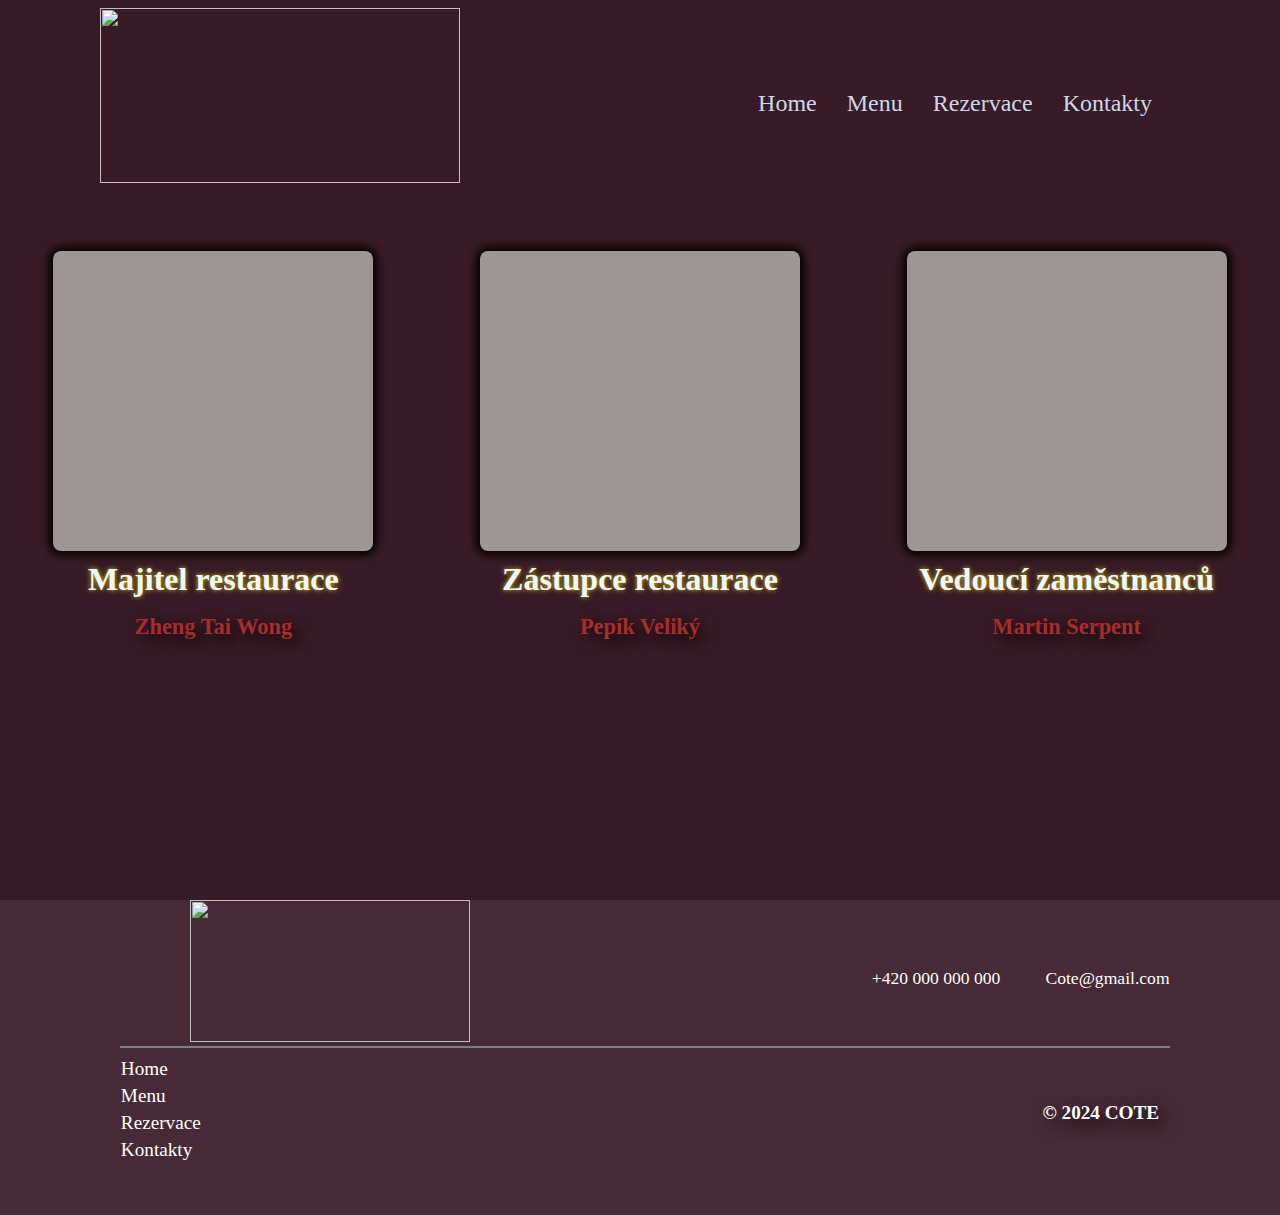
==== 1.web/kontakty.html @ 4a7d72e9 "initial commit" ====
<!DOCTYPE html>
<html lang="en">
<head>
    <meta charset="UTF-8">
    <meta name="viewport" content="width=device-width, initial-scale=1.0">
    <title>Kontakty</title>
    <link rel="stylesheet" href="kontakty.css">
    <link rel="icon" href="Images/kocka2.png">
    <script src="https://kit.fontawesome.com/424b2e3282.js" crossorigin="anonymous"></script>
</head>
<body>

    <div class="Contacts_background">

        <header>

            <div>

                <a href="index.html">
    
                    <img src="Images/kocka.png" alt=""> 
    
                </a>
    
            </div>            

            <nav class="navbar">

                <a href="index.html" class="buttony">Home</a>
                <a href="menu.html" class="buttony">Menu</a>
                <a href="rezervace.html" class="buttony">Rezervace</a>
                <a href="kontakty.html" class="buttony">Kontakty</a>
    
            </nav>

        </header>

        <div class="Vedoucí_restaurace">

            <div class="Vedoucí_1">

                <div class="Fotka_V1">

                    <img src="" alt="">

                </div>

                <div class="Informace_1">

                    <h1>Majitel restaurace</h1>

                    <h3>Zheng Tai Wong</h3>

                </div>

            </div>

            <div class="Vedoucí_2">

                <div class="Fotka_V2">

                    <img src="" alt="">

                </div>

                <div class="Informace_2">

                    <h1>Zástupce restaurace</h1>

                    <h3>Pepík Veliký</h3>

                </div>

            </div>

            <div class="Vedoucí_3">

                <div class="Fotka_V3">

                    <img src="" alt="">

                </div>

                <div class="Informace_3">

                    <h1>Vedoucí zaměstnanců</h1>

                    <h3>Martin Serpent</h3>

                </div>

            </div>

        </div>

    </div>

    <div class="Footer_Konec">

        <div class="Footer_Konec_2">

            <div class="Kocka_btn" id="Kocka_Btn">

                <a href="index.html">

                    <img src="Images/kocka.png" alt="">

                </a>

            </div>

            <div class="Socials">

                <div class="Socials_2">

                    <a href="https://www.instagram.com/" target="_blank" class="icon">

                        <i class="fa-brands fa-instagram"></i>

                    </a>

                    <a href="https://www.facebook.com/groups/998244620256531/media/" target="_blank" class="icon">

                        <i class="fa-brands fa-facebook"></i>

                    </a>

                    <a href="https://x.com/home?lang=cs" target="_blank" class="icon">

                        <i class="fa-brands fa-square-x-twitter"></i>

                    </a>

                    <a href="https://www.youtube.com/" target="_blank" class="icon">

                        <i class="fa-brands fa-youtube"></i>

                    </a>

                    </div>

                    <div class="Cislo_Mail">

                    <p class="Kontakt_2"><i class="fa-solid fa-phone"></i>+420&nbsp;000&nbsp;000&nbsp;000</p>
                    <p class="Kontakt_2"><i class="fa-solid fa-envelope"></i>Cote@gmail.com</p>

                    </div>

            </div>

        </div>

        <div class="Konec">

            <div class="Konec_2">

                <span class="Menu_Footer"><a href="index.html">Home</a></span>
                <span class="Menu_Footer"><a href="menu.html">Menu</a></span>
                <span class="Menu_Footer"><a href="rezervace.html">Rezervace</a></span>
                <span class="Menu_Footer"><a href="kontakty.html">Kontakty</a></span>

            </div>

            <div class="">

                <h3 class="Copyright">©&nbsp;2024&nbsp;COTE</h3>

            </div>

        </div>

    </div>
    
</body>
</html>
---- 1.web/kontakty.css ----
*{
    margin: 0;
    padding: 0;
    box-sizing: border-box;
}
html{
    scroll-behavior: smooth;
}

.Contacts_background{
    width: 100%;
    min-height: 100vh;
    background-color: rgb(56, 27, 38);
}

header {
    width: 90%;
    height: 19vh;
    display: flex;
    justify-content: space-between;
    align-items: center;
}

header img {
    height: 175px;
    width: 360px;
    position: absolute;
    top: 8px;
    left: 100px;
    cursor: pointer;
}

.navbar {
    justify-content: space-around;
    gap: 30px;
    display: flex;
    align-items: center;
}

.buttony {
    color: rgb(200, 217, 232);
    text-decoration: none;
    font-size: 1.5em;
    margin-top: 35px;
    cursor: pointer;
    position: relative;
}

.buttony::after {
    content: "";
    background-color: rgb(186, 99, 99);
    position: absolute;
    bottom: -5px;
    left: 0;
    transition: 0.4s;
    height: 3px;
    width: 0;
}

.buttony:hover::after {
    width: 100%;
}

.Vedoucí_restaurace{
    display: flex;
    flex-direction: row;
    justify-content: space-around;
    align-items: center;
    position: relative;
    top: 80px;
}

.Fotka_V1, .Fotka_V2, .Fotka_V3{
    height: 300px;
    width: 320px;
    background-color: rgb(158, 149, 149);
    border-radius: 8px;
    box-shadow: 0px 0px 10px 4px black ;
    display: flex;
    flex-direction: column;
}

.Informace_1, .Informace_2, .Informace_3{
    text-align: center;
    color: aliceblue;
    margin-top: 10px;
}

h1{
    text-shadow: 0px 0px 5px rgb(219, 192, 15);
}

h3{
    margin-top: 16px;
    font-size: 1.4em;
    color: rgb(168, 44, 44);
    text-shadow: 6px 6px 15px black;

}

.Footer_Konec{
    width: 100%;
    height: 35vh;
    background-color: rgb(72, 42, 54);
}

.Kocka_btn img{
    height: 142px;
    width: 280px;
    margin-left: 120px;
    position: relative;
    left: -50px;
}

.Footer_Konec_2{
    display: flex;
    flex-direction: row;
    justify-content: space-between;
    align-items: center;
    border-bottom: 2px grey solid;
    margin-left: 120px;
    width: 82vw;
}

.Socials{
    display: flex;
    flex-direction: column;
    justify-content: center;
    align-items: center;
}

.Socials_2{
    display: flex;
    flex-direction: row;
    justify-content: center;
    align-items: center;
}

.Cislo_Mail{
    display: flex;
    flex-direction: row;
    gap: 10px;
}

.icon{
    margin-left: 20px;
    font-size: 1.9em;
    text-decoration: none;
}

.Kontakt_2{
    font-size: 1.1em;
    margin: 10px 0px 0px 30px;
    color: rgb(253, 253, 253);
}

.fa-instagram{
    color: rgb(153, 147, 147);
}

.fa-facebook{
    color: rgb(153, 147, 147);
}

.fa-square-x-twitter{
    color: rgb(153, 147, 147);
}

.fa-youtube{
    color: rgb(153, 147, 147);
}

.fa-instagram:hover{
    color: #c13584;
    transition: 0.5s;
}

.fa-facebook:hover{
    color:rgb(64, 64, 218);
    transition: 0.5s;
}

.fa-youtube:hover{
    color: rgb(198, 55, 55);
    transition: 0.5s;
}

.fa-square-x-twitter:hover{
    color: black;
    transition: 0.5s;
}

.Konec{
    display: flex;
    align-items: center;
    flex-direction: row;
    justify-content: center;
}

.Konec_2{
    display: flex;
    flex-direction: column;
    justify-content: center;
    width: 72%;
    margin-top: 5px;
}

.Konec_2 a {
    text-decoration: none;
    color: white;
    font-size: 1.2em;
}

.Konec_2 a:hover{
    color: #c73085;
    transition: 0.2s;
    letter-spacing: 0.1em;
}

.Menu_Footer{
    margin-top: 5px;
}

.Copyright{
    font-size: 1.2em;
    color: white;
}

.fa-envelope{
    font-size: 1em;
    color: rgb(205, 210, 214);
    text-decoration: none;
    margin-right: 5px;
}

.fa-phone{
    margin-right: 5px;
}
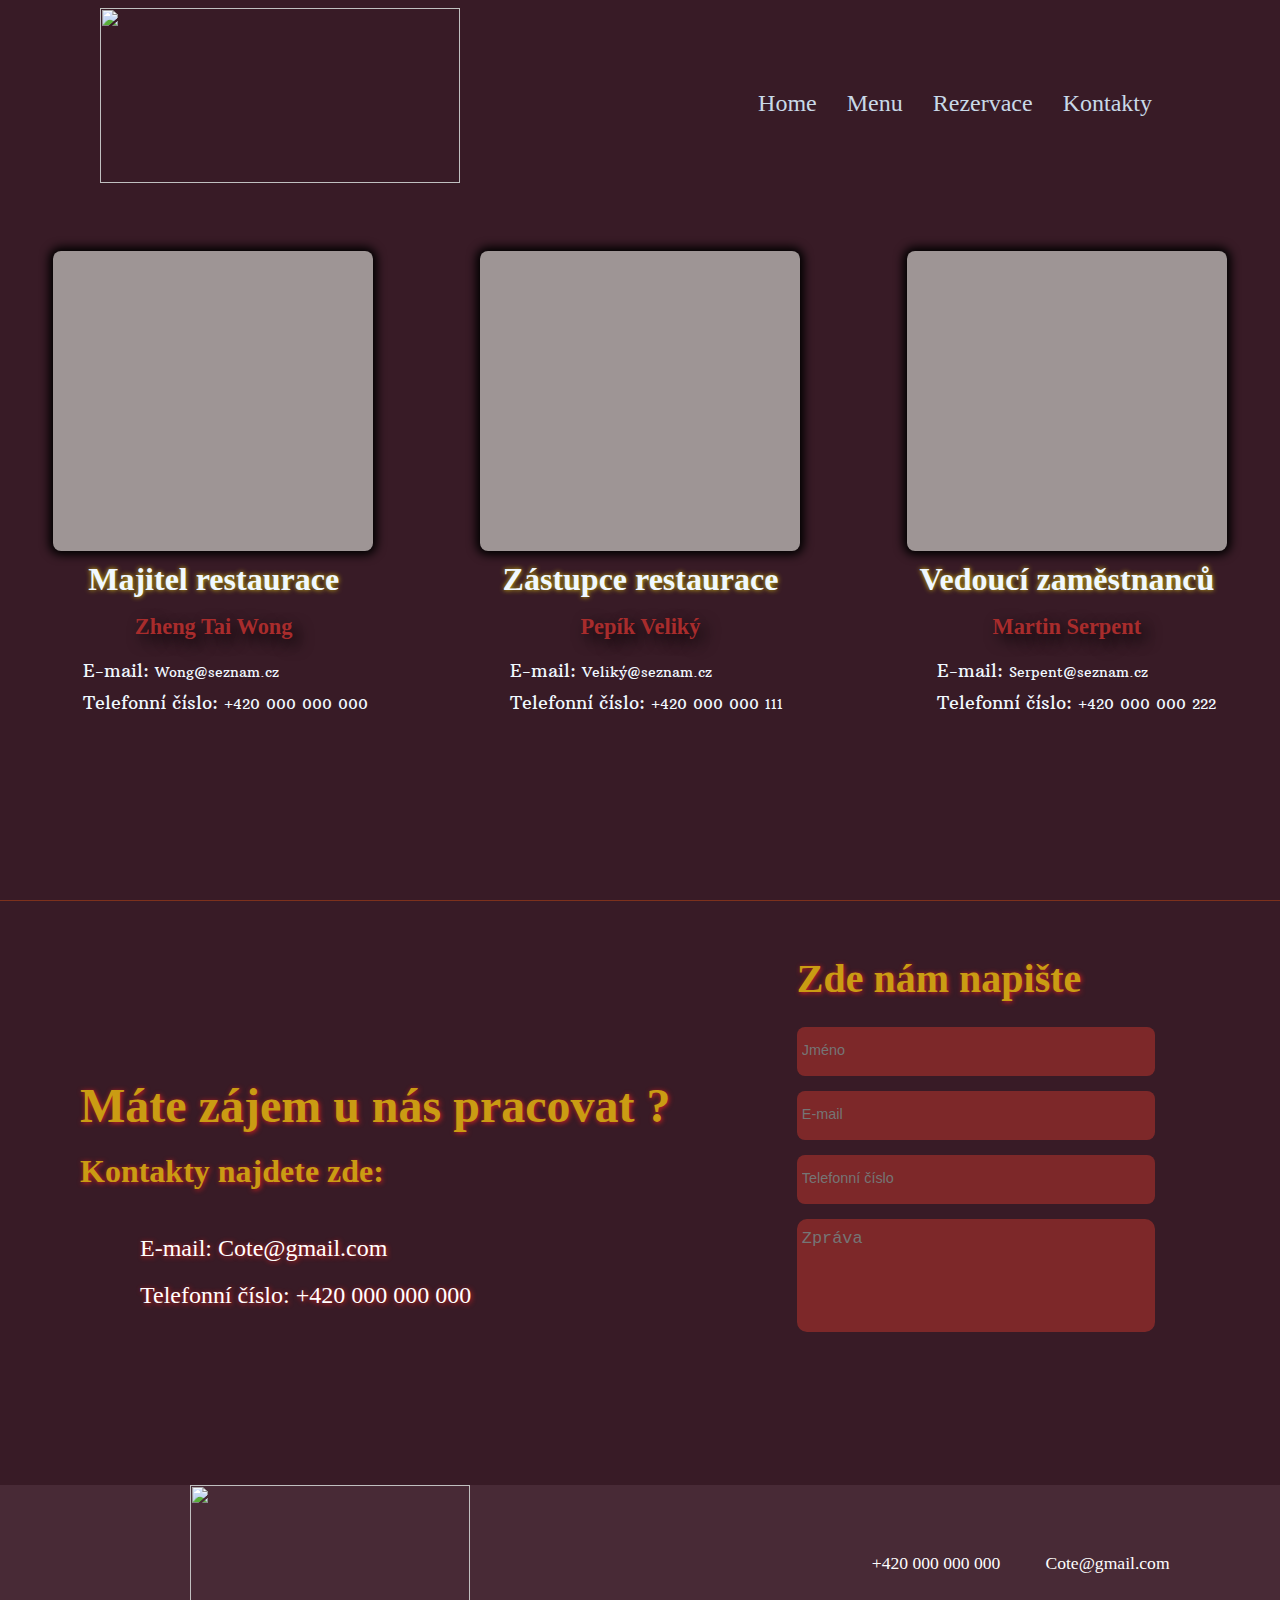
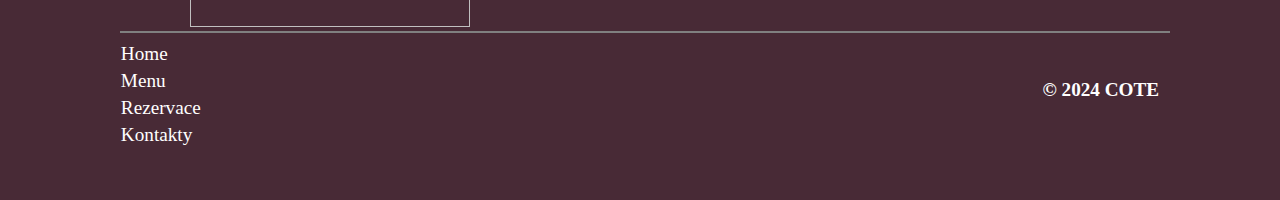
==== commit 0755eb4e: "change 3" ====
--- a/1.web/kontakty.html
+++ b/1.web/kontakty.html
@@ -47,9 +47,16 @@
 
                 <div class="Informace_1">
 
-                    <h1>Majitel restaurace</h1>
-
-                    <h3>Zheng Tai Wong</h3>
+                    <h1 class="Majitele">Majitel restaurace</h1>
+
+                    <h3 class="Zheng">Zheng Tai Wong</h3>
+
+                    <div class="Udaje">
+
+                        <p>E-mail: <span class="Udaje_2">Wong@seznam.cz</span></p>
+                        <p>Telefonní číslo: <span class="Udaje_2">+420&nbsp;000&nbsp;000&nbsp;000&nbsp;</span></p>
+
+                    </div>
 
                 </div>
 
@@ -65,9 +72,16 @@
 
                 <div class="Informace_2">
 
-                    <h1>Zástupce restaurace</h1>
-
-                    <h3>Pepík Veliký</h3>
+                    <h1 class="Majitele">Zástupce restaurace</h1>
+
+                    <h3 class="Pepík">Pepík Veliký</h3>
+
+                    <div class="Udaje">
+
+                        <p>E-mail: <span class="Udaje_2">Veliký@seznam.cz</span></p>
+                        <p>Telefonní číslo: <span class="Udaje_2">+420&nbsp;000&nbsp;000&nbsp;111&nbsp;</span></p>
+
+                    </div>
 
                 </div>
 
@@ -83,13 +97,59 @@
 
                 <div class="Informace_3">
 
-                    <h1>Vedoucí zaměstnanců</h1>
-
-                    <h3>Martin Serpent</h3>
-
-                </div>
-
-            </div>
+                    <h1 class="Majitele">Vedoucí zaměstnanců</h1>
+
+                    <h3 class="Martin">Martin Serpent</h3>
+
+                    <div class="Udaje">
+
+                        <p>E-mail: <span class="Udaje_2">Serpent@seznam.cz</span></p>
+                        <p>Telefonní číslo: <span class="Udaje_2">+420&nbsp;000&nbsp;000&nbsp;222</span></p>
+
+                    </div>
+
+                </div>
+
+            </div>
+
+        </div>
+
+    </div>
+
+    <div class="Contacts_background_2" id="C_B_2">
+
+        <div class="C_B_2">
+
+            <div class="Zajem_1">
+
+                <h1 class="Zajem_2">Máte zájem u nás pracovat ?</h1>
+                
+                <h2 class="Nadpis_con">Kontakty najdete zde:</h2>
+    
+                <div class="Kontaktování">
+    
+                <p class="contact">E-mail: <span>Cote@gmail.com</span></p>
+                <p class="contact">Telefonní číslo: <span>+420&nbsp;000&nbsp;000&nbsp;000</span></p>
+    
+                </div>
+    
+            </div>
+
+        </div>
+
+        <div class="Kontakt_zde">
+    
+            <h1 class="Zde_psat">Zde nám napište</h1>
+
+            <form action="" class="formulář">
+
+                <input type="text" placeholder="Jméno">
+                <input type="email" placeholder="E-mail">
+                <input type="tel" placeholder="Telefonní číslo">
+
+                <textarea name="" id="" placeholder="Zpráva"></textarea>
+
+            </form>
 
         </div>
 
--- a/1.web/kontakty.css
+++ b/1.web/kontakty.css
@@ -1,3 +1,5 @@
+@import url('https://fonts.googleapis.com/css2?family=Abril+Fatface&family=Arbutus+Slab&family=Ibarra+Real+Nova:ital,wght@0,400..700;1,400..700&family=Lato:ital,wght@0,100;0,300;0,400;0,700;0,900;1,100;1,300;1,400;1,700;1,900&family=Lobster&display=swap');
+
 *{
     margin: 0;
     padding: 0;
@@ -10,7 +12,14 @@
 .Contacts_background{
     width: 100%;
     min-height: 100vh;
+    background-color:rgb(56, 27, 38);
+}
+
+.Contacts_background_2{
+    width: 100%;
+    min-height: 65vh;
     background-color: rgb(56, 27, 38);
+    border-top: 1px rgb(125, 49, 28) solid;
 }
 
 header {
@@ -86,11 +95,11 @@
     margin-top: 10px;
 }
 
-h1{
+.Majitele{
     text-shadow: 0px 0px 5px rgb(219, 192, 15);
 }
 
-h3{
+.Zheng, .Pepík, .Martin{
     margin-top: 16px;
     font-size: 1.4em;
     color: rgb(168, 44, 44);
@@ -227,7 +236,6 @@
 }
 
 .fa-envelope{
-    font-size: 1em;
     color: rgb(205, 210, 214);
     text-decoration: none;
     margin-right: 5px;
@@ -237,4 +245,115 @@
     margin-right: 5px;
 }
 
-
+.Udaje{
+    display: flex;
+    flex-direction: column;
+    margin-top: 10px;
+    text-align: left;
+    margin-left: 30px;
+    font-family: "Arbutus Slab", serif;
+}   
+
+.Udaje p{
+    margin-top: 10px;
+    font-size: 1.1em;
+}
+
+.Udaje_2{
+    font-size: 0.8em;
+}
+
+#C_B_2{
+    display: flex;
+    flex-direction: row;
+    align-items: center;
+}
+
+.C_B_2{
+    display: flex;
+    flex-direction: row;
+    align-items: center;
+    justify-content: center;
+
+}
+
+.Nadpis_con{
+    text-align: start;
+    margin-top: 20px;
+    font-size: 2em;
+}
+
+.Zajem_1{
+    color: rgb(202, 156, 19);
+    text-shadow: 1px 1px 5px rgb(216, 33, 33);
+    margin-left: 80px;
+    width: 56vw;
+}
+
+.Zajem_2{
+    font-size: 3em;
+}
+
+.contact{
+    margin-top: 20px;
+    color: white;
+    font-size: 1.5em;
+    margin-left: 60px;
+}
+
+.Kontaktování{
+    margin-top: 45px;
+}
+
+.Zde_psat{
+    font-size: 2.5em;
+    color: rgb(202, 156, 19);
+    text-shadow: 1px 1px 5px rgb(216, 33, 33);
+}
+
+.formulář{
+    display: flex;
+    flex-direction: column;
+    margin-top: 10px;
+}
+
+.Kontakt_zde{
+    height: 53vh;
+    width: 28%;
+}
+
+input{
+    padding: 15px 50px 18px 5px;
+    margin-top: 15px;
+    border-radius: 8px;
+    background-color: rgba(128, 41, 41, 0.973);
+    color: white;
+    font-size: 0.9em;
+    outline: none;
+    transition: .5s;
+    border: none;
+}
+
+input:focus{
+    border: 0px solid red;
+    box-shadow: 2px 3px 10px 0px orangered , -2px -3px 10px 0px orangered;;
+    
+}
+
+textarea{
+    padding: 10px 20px 65px 5px;
+    margin-top: 15px;
+    resize: none;
+    border: none;
+    border-radius: 10px;
+    background-color: rgba(128, 41, 41, 0.973);
+    color: white;
+    font-size: 1.3em;
+    outline: none;
+    transition:.5s;
+}
+
+textarea:focus{
+    border: 0px solid red;
+    box-shadow: 2px 3px 10px 0px orangered , -2px -3px 10px 0px orangered;;
+}
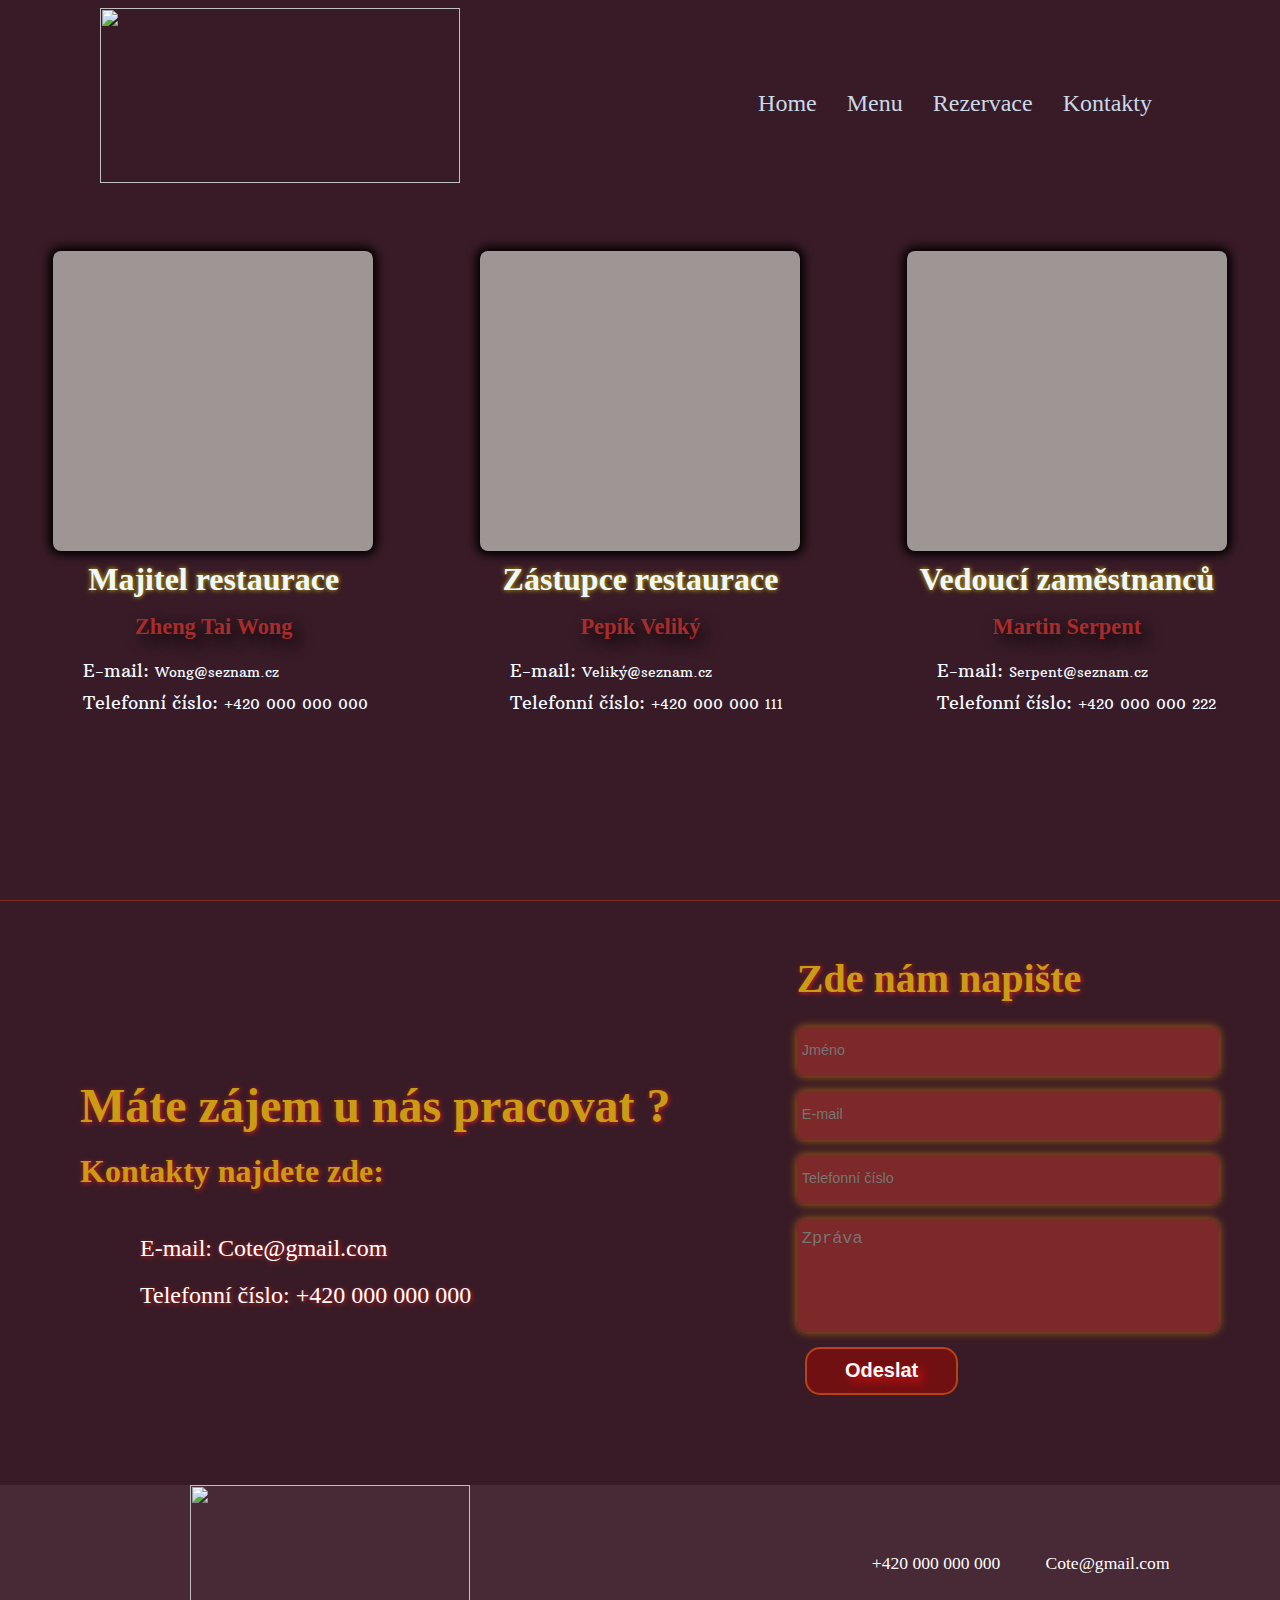
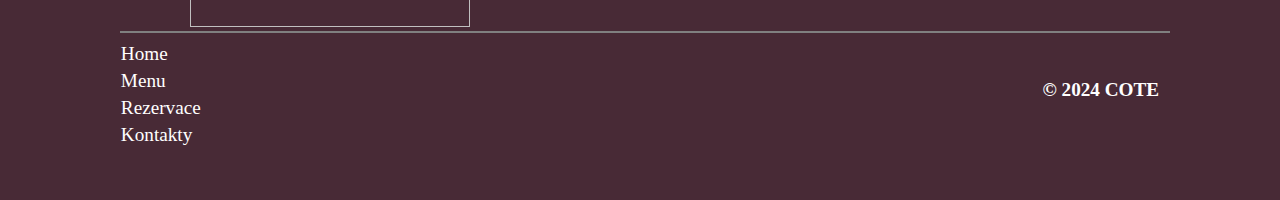
==== commit 8ac7c279: "změna kontaktu a pridani buttonu" ====
--- a/1.web/kontakty.html
+++ b/1.web/kontakty.html
@@ -150,6 +150,12 @@
                 <textarea name="" id="" placeholder="Zpráva"></textarea>
 
             </form>
+            
+            <button class="Send_požadavek">
+
+                <span class="button_content"><b>Odeslat</b></span>
+
+            </button>
 
         </div>
 
--- a/1.web/kontakty.css
+++ b/1.web/kontakty.css
@@ -319,7 +319,7 @@
 
 .Kontakt_zde{
     height: 53vh;
-    width: 28%;
+    width: 33%;
 }
 
 input{
@@ -329,6 +329,7 @@
     background-color: rgba(128, 41, 41, 0.973);
     color: white;
     font-size: 0.9em;
+    box-shadow: 0px 0px 8px 1px rgb(154, 91, 24);
     outline: none;
     transition: .5s;
     border: none;
@@ -351,9 +352,51 @@
     font-size: 1.3em;
     outline: none;
     transition:.5s;
+    box-shadow: 0px 0px 8px 1px rgb(154, 91, 24);
+    
 }
 
 textarea:focus{
     border: 0px solid red;
     box-shadow: 2px 3px 10px 0px orangered , -2px -3px 10px 0px orangered;;
 }
+
+.Send_požadavek {
+    position: relative;
+    overflow: hidden;
+    top: 15px;
+    left: 8px;
+    height: 3rem;
+    width: 12vw;
+    padding: 0 2rem;
+    border-radius: 15px;
+    border: 2px solid rgb(184, 66, 19);
+    background:rgba(128, 14, 14, 0.8);
+    color: #fff9f9;
+    cursor: pointer;
+}
+
+.Send_požadavek::before {
+    content: "";
+    position: absolute;
+    top: 0;
+    left: 0;
+    transform: scaleX(0);
+    transform-origin: 0 50%;
+    width: 100%;
+    height: inherit;
+    border-radius: inherit;
+    background: linear-gradient(83.2deg, rgb(238, 28, 28) 10.8%, rgb(238, 103, 41) 94.3%);
+    transition: transform 0.5s;
+}
+
+.Send_požadavek:hover::before {
+    transform: scaleX(1);
+}
+
+.button_content {
+    position: relative;
+    z-index: 1;
+    font-size: 1.5em;
+    text-shadow: 5px 5px 10px rgb(222, 20, 20);
+}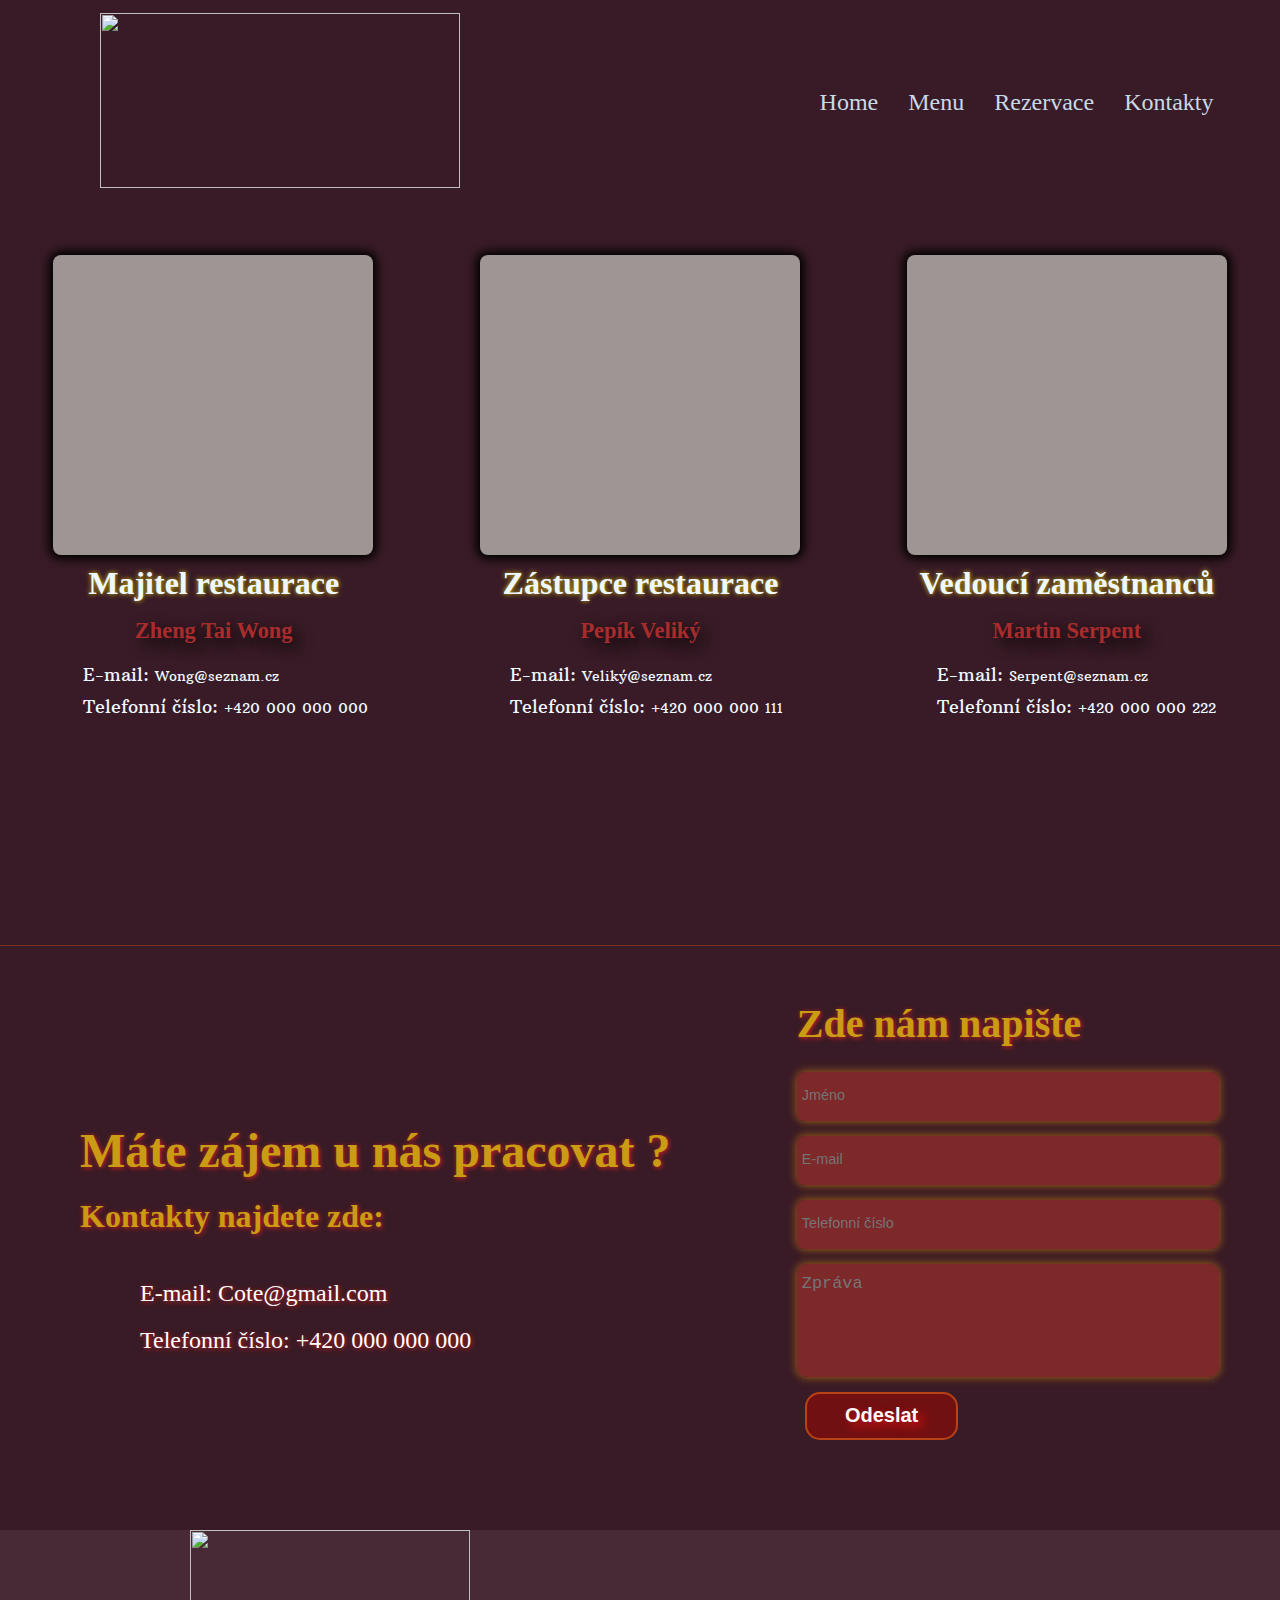
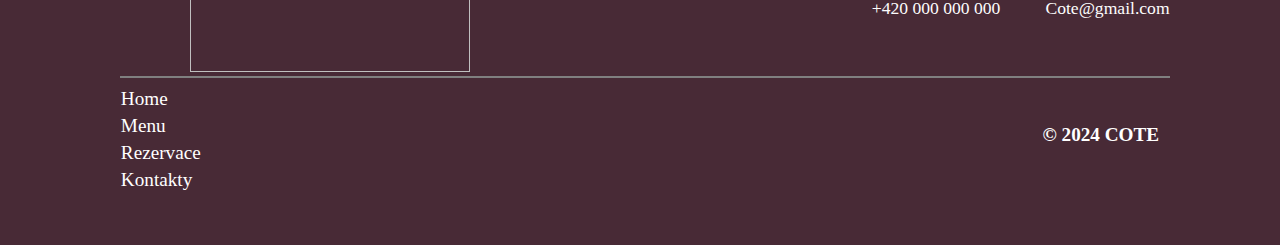
==== commit 89375ca9: "Responsibilita pro mobil v kontaktu" ====
--- a/1.web/kontakty.html
+++ b/1.web/kontakty.html
@@ -14,24 +14,69 @@
 
         <header>
 
-            <div>
-
-                <a href="index.html">
-    
-                    <img src="Images/kocka.png" alt=""> 
-    
-                </a>
-    
-            </div>            
-
-            <nav class="navbar">
-
-                <a href="index.html" class="buttony">Home</a>
-                <a href="menu.html" class="buttony">Menu</a>
-                <a href="rezervace.html" class="buttony">Rezervace</a>
-                <a href="kontakty.html" class="buttony">Kontakty</a>
-    
-            </nav>
+            <div class="headers">
+
+                <div class="Start_btn">
+
+                    <a href="index.html">
+        
+                        <img src="Images/kocka.png" alt=""> 
+        
+                    </a>
+        
+                </div>      
+                
+                <input type="checkbox" id="menu-toggle" class="menu-toggle">
+                <label for="menu-toggle" class="hamburger">
+
+                    <span></span>
+                    <span></span>
+                    <span></span>
+
+                </label>
+
+                <div class="navbar_bts">
+
+                    <nav class="navbar">
+    
+                        <a href="index.html" class="buttony">Home</a>
+                        <a href="menu.html" class="buttony">Menu</a>
+                        <a href="rezervace.html" class="buttony">Rezervace</a>
+                        <a href="kontakty.html" class="buttony">Kontakty</a>
+
+                        <div class="Socials_mobile"> 
+
+                            <a href="https://www.instagram.com/" target="_blank" class="icon_2">
+        
+                                <i class="fa-brands fa-instagram"></i>
+            
+                            </a>
+            
+                            <a href="https://www.facebook.com/groups/998244620256531/media/" target="_blank" class="icon_2">
+            
+                                <i class="fa-brands fa-facebook"></i>
+            
+                            </a>
+            
+                            <a href="https://x.com/home?lang=cs" target="_blank" class="icon_2">
+            
+                                <i class="fa-brands fa-square-x-twitter"></i>
+            
+                            </a>
+            
+                            <a href="https://www.youtube.com/" target="_blank" class="icon_2">
+            
+                                <i class="fa-brands fa-youtube"></i>
+            
+                            </a>
+        
+                        </div>
+            
+                    </nav>
+
+                </div>
+
+            </div>
 
         </header>
 
@@ -207,8 +252,8 @@
 
                     <div class="Cislo_Mail">
 
-                    <p class="Kontakt_2"><i class="fa-solid fa-phone"></i>+420&nbsp;000&nbsp;000&nbsp;000</p>
-                    <p class="Kontakt_2"><i class="fa-solid fa-envelope"></i>Cote@gmail.com</p>
+                        <p class="Kontakt_2"><span class="button_pics"><i class="fa-solid fa-phone"></i></span><span class="informace">+420&nbsp;000&nbsp;000&nbsp;000</span></p>
+                        <p class="Kontakt_2"><span class="button_pics" id="button_pics_2"><i class="fa-solid fa-envelope"></i></span><span class="informace">Cote@gmail.com</span></p>
 
                     </div>
 
@@ -227,7 +272,7 @@
 
             </div>
 
-            <div class="">
+            <div class="Mobile_rotate">
 
                 <h3 class="Copyright">©&nbsp;2024&nbsp;COTE</h3>
 
--- a/1.web/kontakty.css
+++ b/1.web/kontakty.css
@@ -7,11 +7,12 @@
 }
 html{
     scroll-behavior: smooth;
+    overflow-x: hidden;
 }
 
 .Contacts_background{
     width: 100%;
-    min-height: 100vh;
+    min-height: 105vh;
     background-color:rgb(56, 27, 38);
 }
 
@@ -23,11 +24,12 @@
 }
 
 header {
-    width: 90%;
-    height: 19vh;
+    width: 100%;
+    height: 25vh;
     display: flex;
     justify-content: space-between;
     align-items: center;
+    position: relative;
 }
 
 header img {
@@ -39,11 +41,24 @@
     cursor: pointer;
 }
 
+.headers {
+    display: flex;
+    align-items: center;
+    justify-content: space-around;
+    position: absolute;
+    top: 5px;
+    width: 100%;
+    height: 18vh;
+    padding: 20px 10px 20px 10px;
+}
+
 .navbar {
     justify-content: space-around;
     gap: 30px;
     display: flex;
     align-items: center;
+    margin-left: 640px;
+    margin-bottom: 2px;
 }
 
 .buttony {
@@ -76,7 +91,7 @@
     justify-content: space-around;
     align-items: center;
     position: relative;
-    top: 80px;
+    top: 30px;
 }
 
 .Fotka_V1, .Fotka_V2, .Fotka_V3{
@@ -399,4 +414,364 @@
     z-index: 1;
     font-size: 1.5em;
     text-shadow: 5px 5px 10px rgb(222, 20, 20);
+}
+
+.menu-toggle {
+    display: none;
+}
+
+.hamburger {
+    display: none;
+    flex-direction: column;
+    cursor: pointer;
+    width: 30px;
+    height: 25px;
+    justify-content: space-between;
+    position: relative;
+    z-index: 1001;
+}
+
+.hamburger span {
+    display: block;
+    height: 3px;
+    background: rgb(229, 226, 226);
+    border-radius: 3px;
+}
+
+.menu-toggle {
+    display: none;
+}
+
+.hamburger {
+    display: none;
+    flex-direction: column;
+    cursor: pointer;
+    width: 30px;
+    height: 25px;
+    justify-content: space-between;
+    position: relative;
+    z-index: 1001;
+}
+
+.hamburger span {
+    display: block;
+    height: 3px;
+    background: rgb(229, 226, 226);
+    border-radius: 3px;
+}
+
+.Socials_mobile{
+    display: none;
+}
+
+@media (max-width: 900px){
+
+    .Contacts_background{
+        display: flex;
+        flex-direction: column;
+        justify-content: center;
+        align-items: center;
+        width: 100%;
+        min-height: 229vh;
+        background-color:rgb(56, 27, 38);
+    }
+
+    header {
+        display: flex;
+        flex-direction: column;
+        justify-content: center;
+        align-items: center;
+        height: auto;
+        width: 100%;
+        background: rgba(56, 27, 38, 1); /* Nastavit barvu pozadí pro header, pokud je potřeba */
+        position: relative;
+        top: -75px;
+    }
+
+    header img {
+        height: 120px;
+        width: 240px;
+        top: 5px;
+        left: -25px;
+        position: relative;
+    }
+
+    .hamburger {
+        display: flex;
+        flex-direction: column;
+        gap: 5px;
+        position: relative;
+        right: -20px;
+        cursor: pointer;
+        z-index: 1001;
+    }
+
+    .hamburger span {
+        width: 30px;
+        height: 3px;
+        background-color: #fff;
+        transition: 0.3s;
+    }
+
+    .navbar {
+        display: flex;
+        flex-direction: column;
+        gap: 10px;
+        justify-content: center;
+        align-items: center;
+        width: 68%;
+        background: rgba(92, 43, 43, 0.8);
+        position: fixed;
+        top: 7px;
+        right: -100%;
+        height: 98vh;
+        transition: 0.5s ease;
+        z-index: 10;
+        border-top-left-radius: 100px;
+        border-bottom-left-radius: 100px;
+    }
+
+    .navbar a {
+        color: white;
+        font-size: 1.5em;
+        padding: 15px;
+        text-decoration: none;
+        display: block;
+        transition: 0.5s;
+        position: relative;
+        top: -2px;
+    }
+
+    .navbar > a:hover {
+        background-color: rgb(186, 99, 99);
+    }
+
+    .buttony::after {
+        content: "";
+        position: absolute;
+        bottom: -5px;
+        transition: 0.4s;
+        height: 0px;
+    }
+
+    /* Zobrazení navbaru po rozkliknutí menu */
+    .menu-toggle:checked ~ .navbar_bts .navbar {
+        right: 0%; /* Po rozkliknutí se navbar posune zpět na pozici 0 */
+    }
+
+    .Vedoucí_restaurace{
+        display: flex;
+        flex-direction: column;
+        justify-content: center;
+        align-items: center;
+
+    }
+
+    .Footer_Konec {
+        display: flex;
+        flex-direction: column;
+        justify-content: center;
+        align-items: center;
+    }
+
+    .Footer_Konec_2 {
+        display: flex;
+        justify-content: center;
+        align-items: center;
+        flex-direction: row;
+        position: relative;
+        left: -50px;
+        width: 80vw;
+    }
+
+    .Kocka_btn img {
+        height: 100px;
+        width: 200px;
+        position: relative;
+        left: -40px;
+        top: -12px;
+    }
+
+    .Socials {
+        display: flex;
+        flex-direction: column;
+        justify-content: center;
+        align-items: center;
+    }
+
+    .Socials_2 {
+        display: flex;
+        flex-direction: row;
+        justify-content: center;
+        align-items: center;
+    }
+
+    .icon {
+        margin-left: 13px;
+        font-size: 1.8em;
+        text-decoration: none;
+        position: relative;
+        right: 65px;
+        top: 10px;
+    }
+
+    .Cislo_Mail {
+        display: flex;
+        flex-direction: row;
+        justify-content: center;
+        align-items: center;
+        position: relative;
+        right: 105px;
+        top: 8px;
+        margin-right: 10px;
+
+    }
+
+    .Cislo_Mail p{
+        font-size: 0.90em;
+    }
+
+    .button_pics{
+        position: relative;
+        left: -20px;
+        top: 13px;
+        font-size: 0.80em;
+    }
+
+    #button_pics_2{
+        position: relative;
+        top: 15px;
+    }
+
+    .Kontakt_2 {
+        font-size: 0.80em;
+    }
+
+    .informace{
+        font-size: 0.80em;
+    }
+    
+    .Reservation_background {
+        width: 100%;
+        display: flex;
+        flex-direction: column;
+        background-color: rgb(56, 27, 38); /* Zajistit, že pozadí bude správně */
+    }
+
+    body{
+        overflow-x: hidden;
+    }
+
+    .Socials_mobile{
+        display: flex;
+        justify-content: center;
+        align-items: center;
+        z-index: 10;
+    }
+
+    .fa-instagram:hover{
+        color: #c13584;
+        transition: 0.5s;
+    }
+    
+    .fa-facebook:hover{
+        color: rgb(64, 64, 218);
+        transition: 0.5s;
+    }
+
+    .fa-square-x-twitter:hover{
+        color: black;
+        transition: 0.5s;
+    }
+
+    .fa-youtube:hover{
+        color:rgb(198, 55, 55);
+        transition: 0.5s;
+    }
+
+    .icon_2 i{
+        color: white;
+    }
+
+    .Nadpis_1{
+        font-size: 1.6em;
+    }
+
+    .Konec{
+        display: flex;
+        justify-content: center;
+        align-items: center;
+        width: 75vw;
+    }
+
+    .Konec_2{
+        font-size: 0.96em;
+    }
+
+    .Mobile_rotate{
+        position: relative;
+        right: -15px;
+        font-size: 0.96em;
+    }
+
+    .Socials_2 a{
+        font-size: 1.5em;
+    }
+
+    .Fotka_V1, .Fotka_V2, .Fotka_V3{
+        height: 270px;
+        width: 288px;
+        background-color: rgb(158, 149, 149);
+        border-radius: 8px;
+        box-shadow: 0px 0px 10px 4px black ;
+        display: flex;
+        flex-direction: column;
+        position: relative;
+        top: 50px;
+        margin-left: 20px;
+    }
+
+    .Contacts_background_2{
+        display: flex;
+        flex-direction: column;
+        justify-content: center;
+        align-items: center;
+    }
+    
+    .C_B_2{
+        display: flex;
+        flex-direction: column;
+        justify-content: center;
+        align-items: center;
+    }
+
+    .Zajem_1{
+        display: flex;
+        flex-direction: row;
+    }
+
+    .Zajem_2{
+        font-size: 1em;
+    }
+
+    .Kontakt_zde{
+        display: flex;
+        flex-direction: row;
+        justify-content: center;
+        align-items: center;
+    }
+
+    .Informace_1, .Informace_2, .Informace_3{
+        text-align: center;
+        color: aliceblue;
+        margin-top: 70px;
+    }
+
+    .Udaje_2{
+        font-size: 0.75em;
+    }
+
+    .Udaje p{
+        font-size: 1.1em;
+    }
 }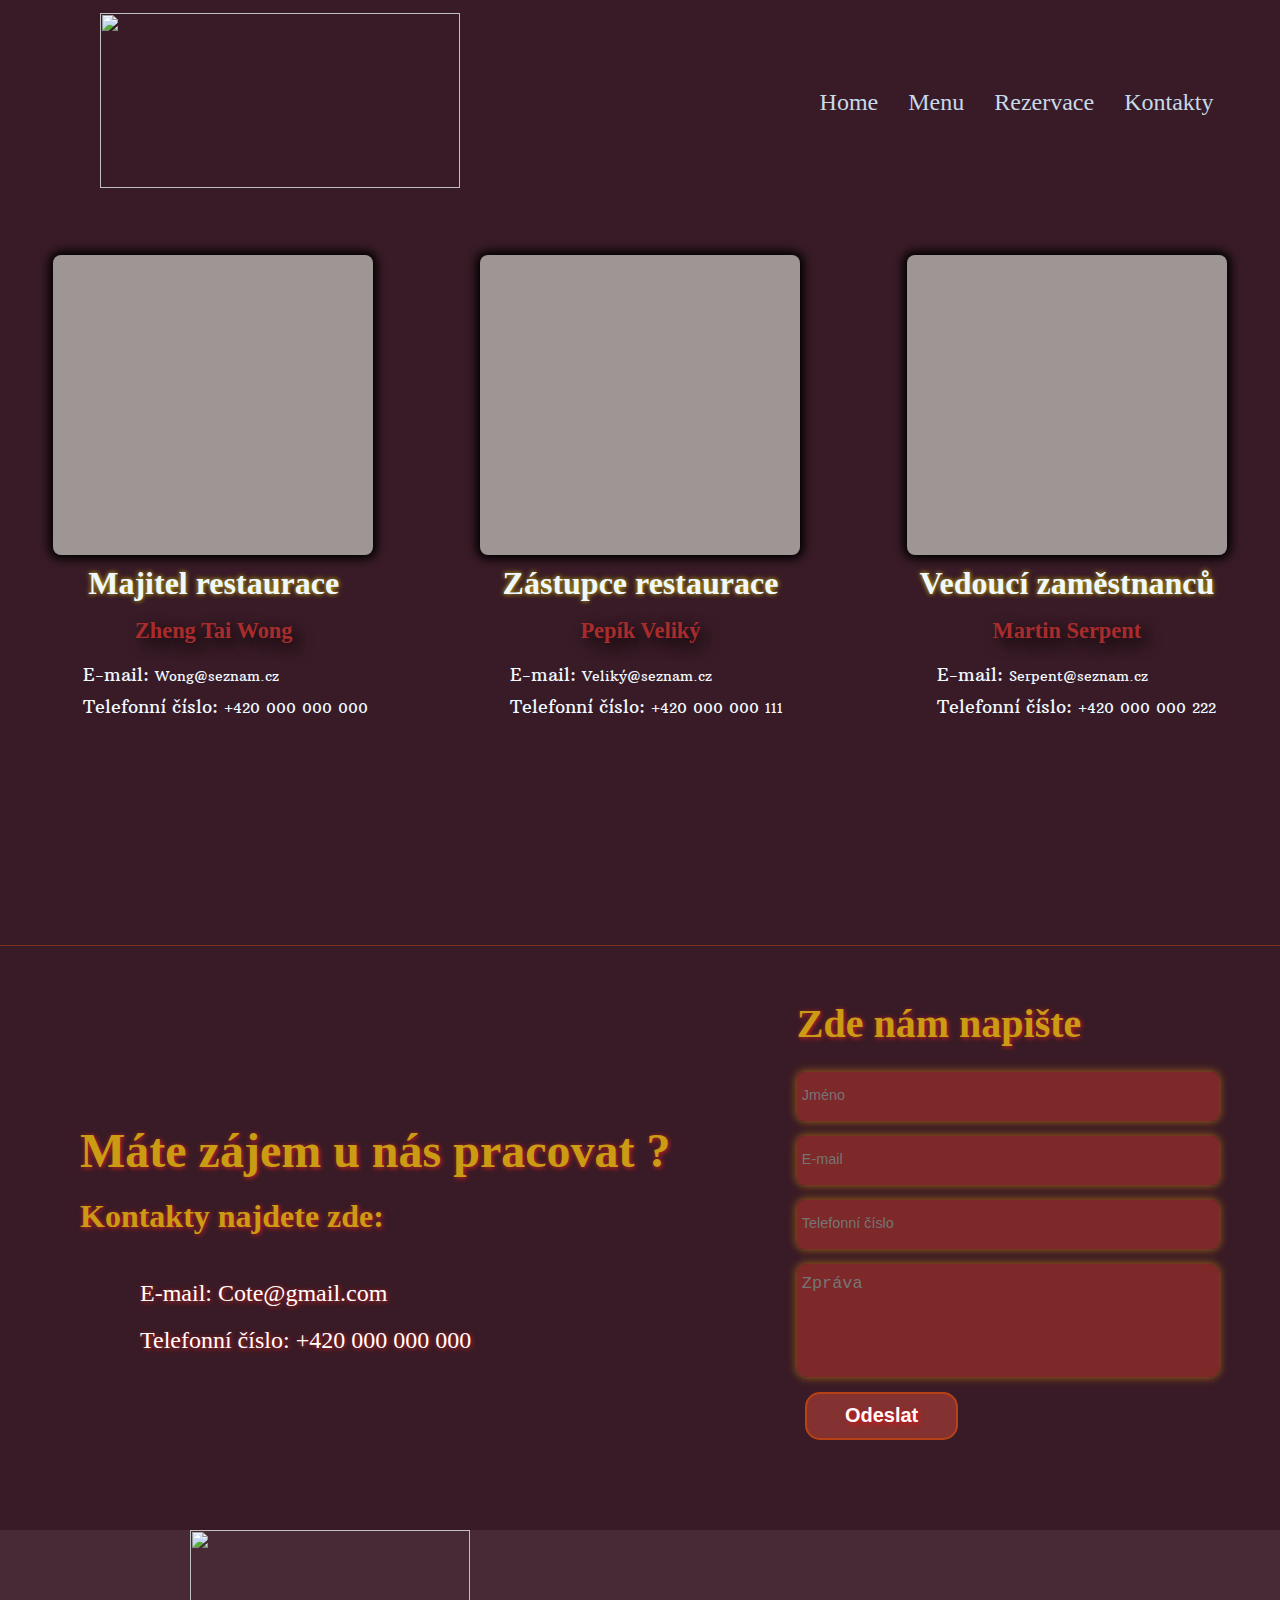
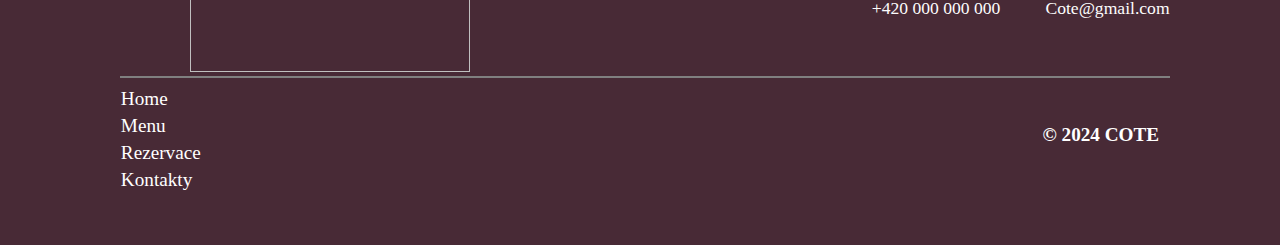
==== commit 15653b4f: "finalni responsibilita a pridani javascriptu" ====
--- a/1.web/kontakty.html
+++ b/1.web/kontakty.html
@@ -281,6 +281,8 @@
         </div>
 
     </div>
+
+    <script src="kontakty.js"></script>
     
 </body>
 </html>--- a/1.web/kontakty.css
+++ b/1.web/kontakty.css
@@ -386,7 +386,7 @@
     padding: 0 2rem;
     border-radius: 15px;
     border: 2px solid rgb(184, 66, 19);
-    background:rgba(128, 14, 14, 0.8);
+    background: rgb(131, 49, 49);
     color: #fff9f9;
     cursor: pointer;
 }
@@ -413,7 +413,7 @@
     position: relative;
     z-index: 1;
     font-size: 1.5em;
-    text-shadow: 5px 5px 10px rgb(222, 20, 20);
+    text-shadow: 2px 2px 5px rgb(222, 20, 20);
 }
 
 .menu-toggle {
@@ -556,7 +556,7 @@
 
     /* Zobrazení navbaru po rozkliknutí menu */
     .menu-toggle:checked ~ .navbar_bts .navbar {
-        right: 0%; /* Po rozkliknutí se navbar posune zpět na pozici 0 */
+        right: -0%; /* Po rozkliknutí se navbar posune zpět na pozici 0 */
     }
 
     .Vedoucí_restaurace{
@@ -566,6 +566,8 @@
         align-items: center;
 
     }
+
+    /*Zacatek FOOTER*/
 
     .Footer_Konec {
         display: flex;
@@ -717,6 +719,8 @@
     .Socials_2 a{
         font-size: 1.5em;
     }
+
+    /*KONEC FOOTERU*/
 
     .Fotka_V1, .Fotka_V2, .Fotka_V3{
         height: 270px;
@@ -728,7 +732,7 @@
         flex-direction: column;
         position: relative;
         top: 50px;
-        margin-left: 20px;
+        margin-left: 10px;
     }
 
     .Contacts_background_2{
@@ -743,22 +747,53 @@
         flex-direction: column;
         justify-content: center;
         align-items: center;
+        width: 100%;
     }
 
     .Zajem_1{
         display: flex;
-        flex-direction: row;
+        flex-direction: column;
+        position: relative;
+        top: -200px;
+        left: 56px;
+        width: 150%;
+       
     }
 
     .Zajem_2{
-        font-size: 1em;
+        font-size: 2em;
+        width: 100%;
+    }
+
+    .Nadpis_con{
+        font-size: 1.7em;
+    }
+
+    .Kontaktování{
+        position: relative;
+        left: -58px;
+        top: -45px;
+    }
+
+    .contact{
+        font-size: 1.2em;
     }
 
     .Kontakt_zde{
         display: flex;
-        flex-direction: row;
-        justify-content: center;
-        align-items: center;
+        flex-direction: column;
+        align-items: center;
+        justify-content: center;
+        position: relative;
+        left: -130px;
+        top: 85px;
+    }
+
+    .Zde_psat{
+        font-size: 2em;
+        width: 220%;
+        position: relative;
+        left: -83px;
     }
 
     .Informace_1, .Informace_2, .Informace_3{
@@ -770,8 +805,33 @@
     .Udaje_2{
         font-size: 0.75em;
     }
-
+    
     .Udaje p{
         font-size: 1.1em;
     }
+
+    .Contacts_background_2{
+        min-height: 100vh;
+    }
+
+    .formulář{
+        display: flex;
+        justify-content: center;
+        align-items: center;
+        width: 230%;
+    }
+
+    input, textarea{
+        width: 130%;
+        position: relative;
+        left: -30px;
+    }
+
+    .Send_požadavek{
+        padding: 11px 96px 30px 20px;
+        position: relative;
+        top: 20px;
+        left: 78px;
+}      
+
 }